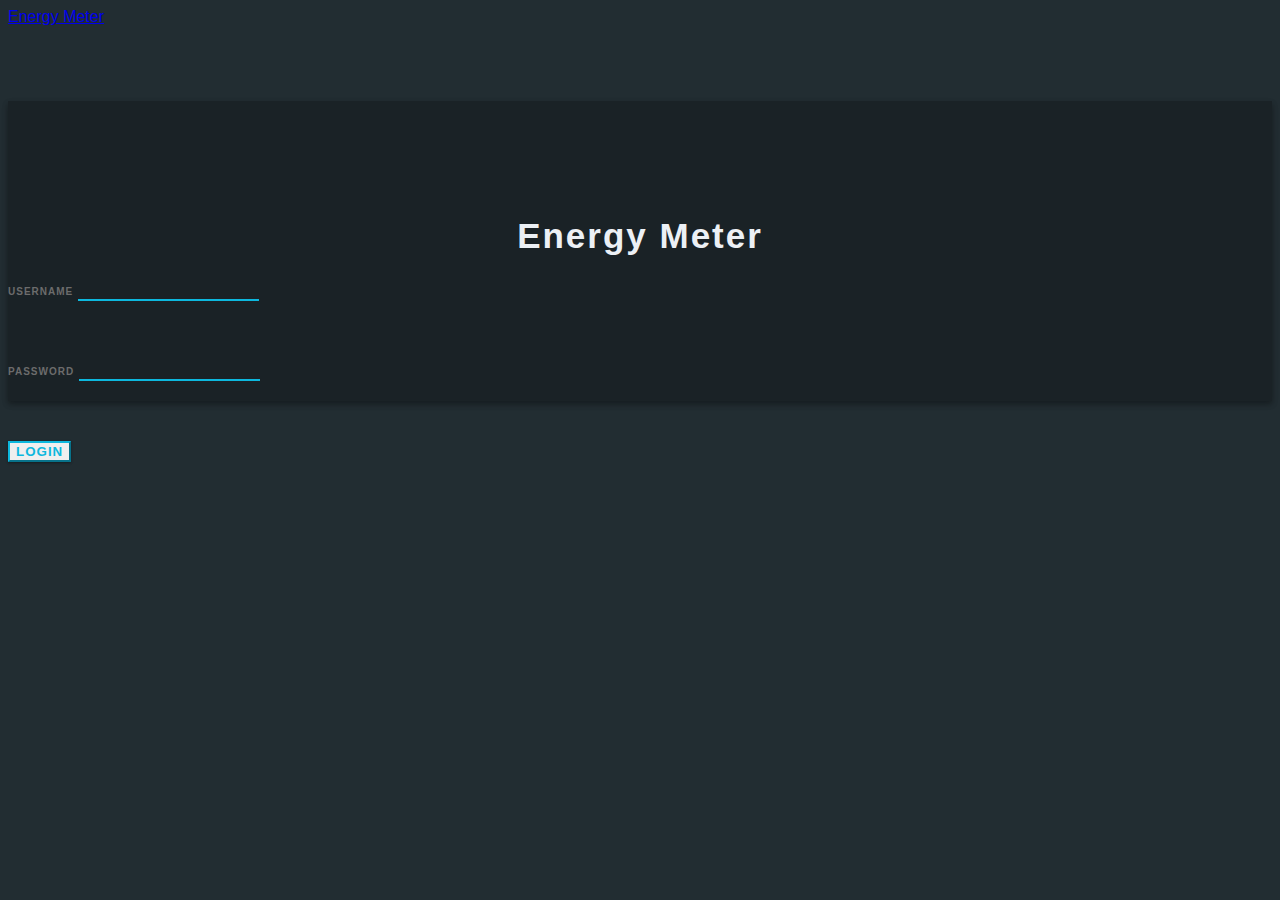
==== index.html @ ed9f5644 "first commit" ====
<!DOCTYPE html>
<html lang="en">
<head>
    <meta charset="UTF-8">
    <meta http-equiv="X-UA-Compatible" content="IE=edge">
    <meta name="viewport" content="width=device-width, initial-scale=1.0">
    <title>CTO Readings</title>
    <link rel="stylesheet" href="./style.css">

      <!-- Fontawesome and Bootstrap links  -->
    <link rel="stylesheet" href="https://cdnjs.cloudflare.com/ajax/libs/font-awesome/5.15.1/css/all.min.css" integrity="sha512-+4zCK9k+qNFUR5X+cKL9EIR+ZOhtIloNl9GIKS57V1MyNsYpYcUrUeQc9vNfzsWfV28IaLL3i96P9sdNyeRssA==" crossorigin="anonymous" referrerpolicy="no-referrer"/>
    
    <link href="https://cdn.jsdelivr.net/npm/bootstrap@5.0.2/dist/css/bootstrap.min.css" rel="stylesheet" integrity="sha384-EVSTQN3/azprG1Anm3QDgpJLIm9Nao0Yz1ztcQTwFspd3yD65VohhpuuCOmLASjC" crossorigin="anonymous"/>
    <script defer src="https://cdn.jsdelivr.net/npm/bootstrap@5.0.2/dist/js/bootstrap.bundle.min.js" integrity="sha384-MrcW6ZMFYlzcLA8Nl+NtUVF0sA7MsXsP1UyJoMp4YLEuNSfAP+JcXn/tWtIaxVXM" crossorigin="anonymous"></script>
   
    <script defer src="./script.js"></script>

</head>
<body class="home">
    <header class="mb-4 fixed-top">
        <nav class="container-fluid navbar navbar-dark bg-dark">
            <a class="navbar-brand" href="#">Energy Meter</a>
        </nav>
    </header>
    
    <main>  
        <div class="container my-5">
            <div class="row">
                <div class="col-lg-3 col-md-2"></div>
                <div class="col-lg-6 col-md-8 login-box">
                    <div class="col-lg-12 login-key">
                        <i class="fa fa-key" aria-hidden="true"></i>
                    </div>
                    <div class="col-lg-12 login-title">
                        Energy Meter
                    </div>
        
                    <div class="col-lg-12 login-form">
                        <div class="col-lg-12 login-form">
                            <form name="myForm" id="myForm">
                                <div class="form-group">
                                    <label class="form-control-label">USERNAME</label>
                                    <input type="text" class="form-control" name="name">
                                </div>
                                <div class="form-group">
                                    <label class="form-control-label">PASSWORD</label>
                                    <input type="password" class="form-control" name="password">
                                </div>
        
                                <div class="col-lg-12 loginbttm">
                                    <div class="col-lg-6 login-btm login-text">
                                        <!-- Error Message -->
                                    </div>
                                    <div class="col-lg-6 login-btm login-button">
                                        <button type="submit" class="btn btn-outline-primary">LOGIN</button>
                                    </div>
                                </div>
                            </form>
                        </div>
                    </div>
                    <div class="col-lg-3 col-md-2"></div>
                </div>
            </div>
        </div>   
    </main>
</body>
</html>
---- style.css ----
.home {
    background: #222D32;
    font-family: 'Roboto', sans-serif;
}


.login-box {
    margin-top: 75px;
    height: auto;
    background: #1A2226;
    text-align: center;
    box-shadow: 0 3px 6px rgba(0, 0, 0, 0.16), 0 3px 6px rgba(0, 0, 0, 0.23);
}

.login-key {
    height: 100px;
    font-size: 80px;
    line-height: 100px;
    background: -webkit-linear-gradient(#27EF9F, #0DB8DE);
    -webkit-background-clip: text;
    -webkit-text-fill-color: transparent;
}

.login-title {
    margin-top: 15px;
    text-align: center;
    font-size: 35px;
    letter-spacing: 2px;
    margin-top: 15px;
    font-weight: bold;
    color: #ECF0F5;
}

.login-form {
    margin-top: 25px;
    text-align: left;
}

input[type=text] {
    background-color: #1A2226 !important;
    border: none;
    border-bottom: 2px solid #0DB8DE;
    border-top: 0px;
    border-radius: 0px;
    font-weight: bold;
    outline: 0 !important;
    margin-bottom: 20px;
    padding-left: 0px;
    color: #ECF0F5;
}

input[type=password] {
    background-color: #1A2226 !important;
    border: none;
    border-bottom: 2px solid #0DB8DE;
    border-top: 0px;
    border-radius: 0px;
    font-weight: bold;
    outline: 0 !important;
    padding-left: 0px;
    margin-bottom: 20px;
    color: #ECF0F5;
}

.form-group {
    margin-bottom: 40px;
    outline: 0px;
}

.form-control:focus {
    border-color: inherit;
    -webkit-box-shadow: none;
    box-shadow: none;
    border-bottom: 2px solid #0DB8DE;
    outline: 0;
    background-color: #1A2226;
    color: #ECF0F5 !important;
}

input:focus {
    outline: none !important;
    box-shadow: 0 0 0 !important;
}

label {
    margin-bottom: 0px;
}

.form-control-label {
    font-size: 10px;
    color: #6C6C6C;
    font-weight: bold;
    letter-spacing: 1px;
}

.btn-outline-primary {
    border-color: #0DB8DE;
    color: #0DB8DE;
    border-radius: 0px;
    font-weight: bold;
    letter-spacing: 1px;
    box-shadow: 0 1px 3px rgba(0, 0, 0, 0.12), 0 1px 2px rgba(0, 0, 0, 0.24);
}

.btn-outline-primary:hover {
    background-color: #0DB8DE;
    right: 0px;
}

.login-btm {
    float: left;
}

.login-button {
    padding-right: 0px;
    text-align: right;
    margin-bottom: 25px;
}

.login-text {
    text-align: left;
    padding-left: 0px;
    color: #A2A4A4;
}

.loginbttm {
    padding: 0px;
}
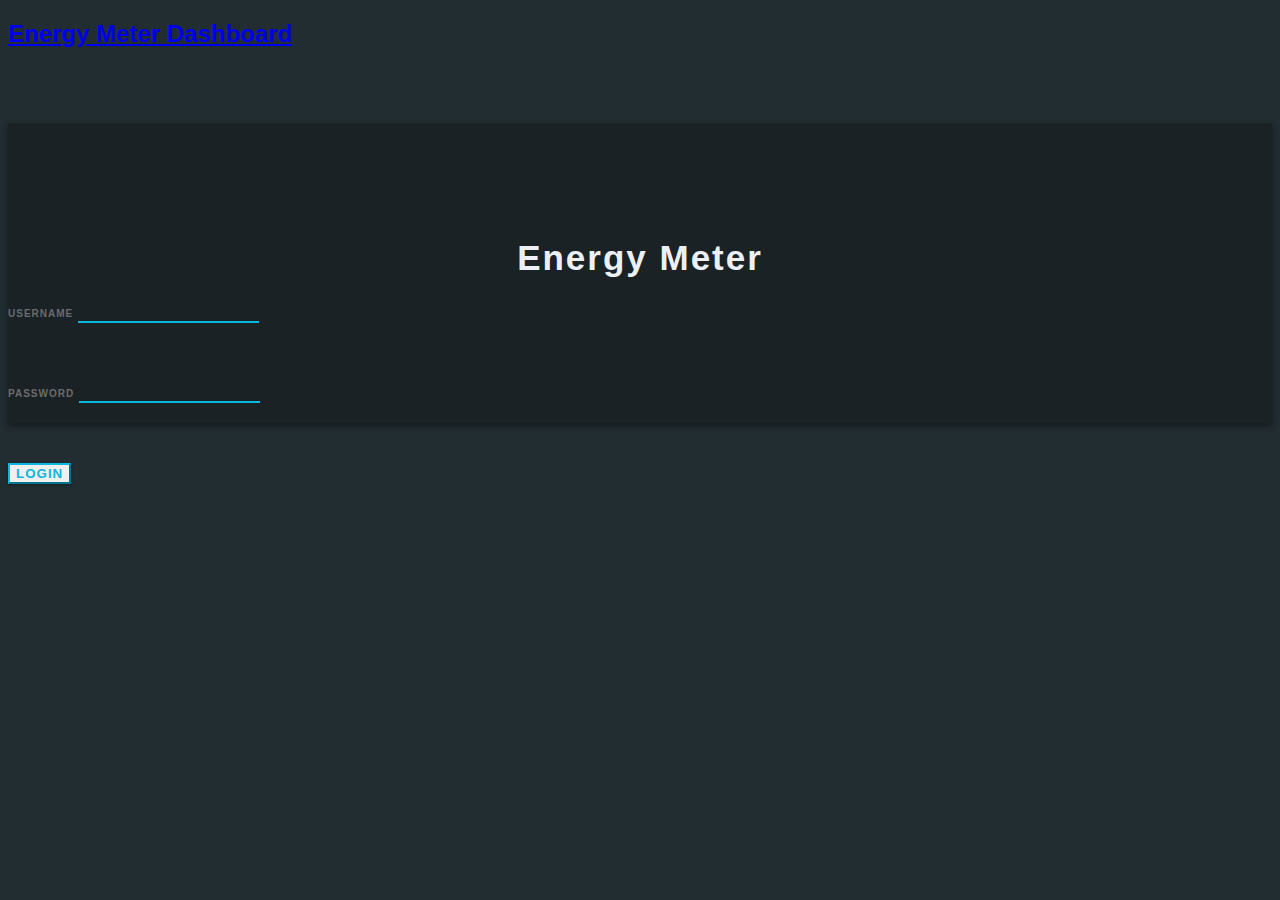
==== commit 233b61d5: "points removed" ====
--- a/index.html
+++ b/index.html
@@ -17,9 +17,9 @@
 
 </head>
 <body class="home">
-    <header class="mb-4 fixed-top">
+    <header class="mb-4">
         <nav class="container-fluid navbar navbar-dark bg-dark">
-            <a class="navbar-brand" href="#">Energy Meter</a>
+            <a class="navbar-brand" href="#"><h2>Energy Meter Dashboard</h2></a>
         </nav>
     </header>
     
